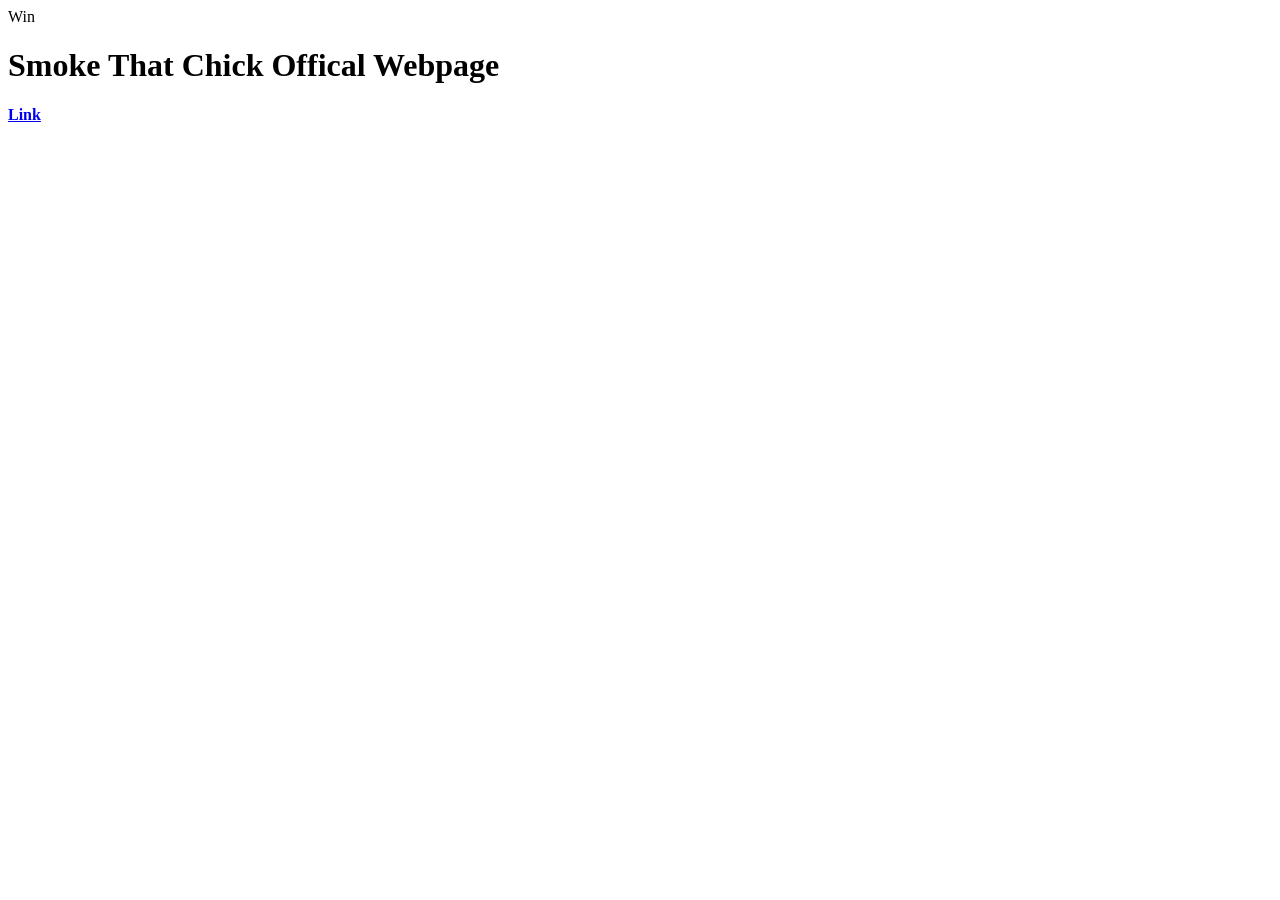
==== index.html @ c7666c3d "Update link text and href in index.html" ====
<!DOCTYPE html>
<html lang="en">
<head>
    <meta charset="UTF-8">
    <meta name="viewport" content="width=device-width, initial-scale=1.0">
    <!--Welcome to Smoke That Chick -->
    <title>Hello World</title>
    <link rel="stylesheet" href="styles.css"/>
<html>Win</html>
<head>
  <title> Welcome to Smoke That Chick Offical Webpage</title>
</head>
<body>  
<!-- Customize your greeting -->
    <h1>Smoke That Chick Offical Webpage</h1>
    <!-- Customize the text on your Link -->
    <a href="./Already Smoked">Link</a>
    <script>
      alert("Are you ready to Smoke That Chick?")  
    </script>
</body>
<html>
---- styles.css ----
a { 
  Color: "pink"
  background-color: blue;
  font-weight: bold;
}
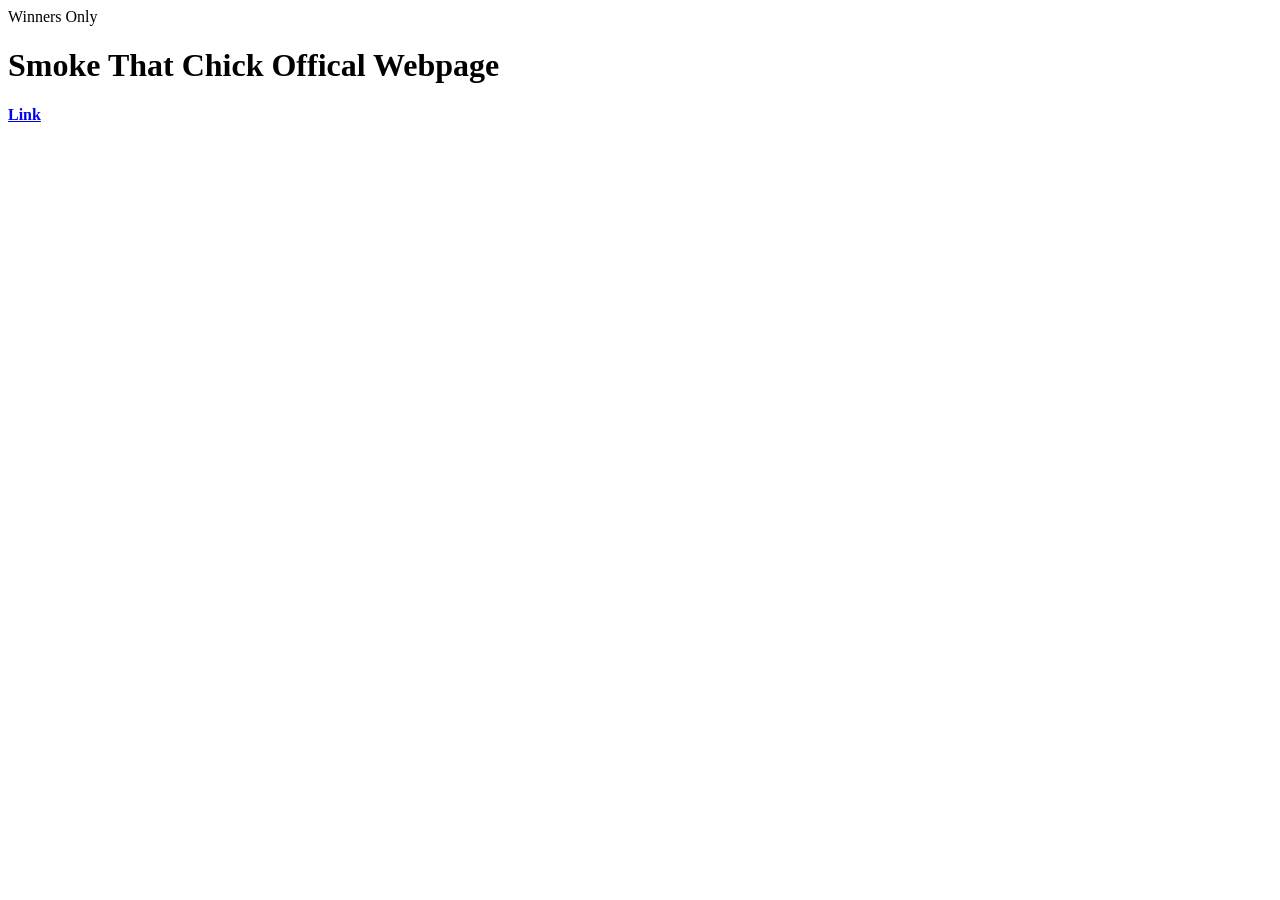
==== commit 5996187f: "Update HTML content from 'Win' to 'Winners Only'" ====
--- a/index.html
+++ b/index.html
@@ -6,7 +6,7 @@
     <!--Welcome to Smoke That Chick -->
     <title>Hello World</title>
     <link rel="stylesheet" href="styles.css"/>
-<html>Win</html>
+<html>Winners Only</html>
 <head>
   <title> Welcome to Smoke That Chick Offical Webpage</title>
 </head>
@@ -16,8 +16,9 @@
     <!-- Customize the text on your Link -->
     <a href="./Already Smoked">Link</a>
     <script>
-      alert("Are you ready to Smoke That Chick?")  
+      //alert("Are you ready to Smoke That Chick?");  
     </script>
 </body>
 <html>
+    
 
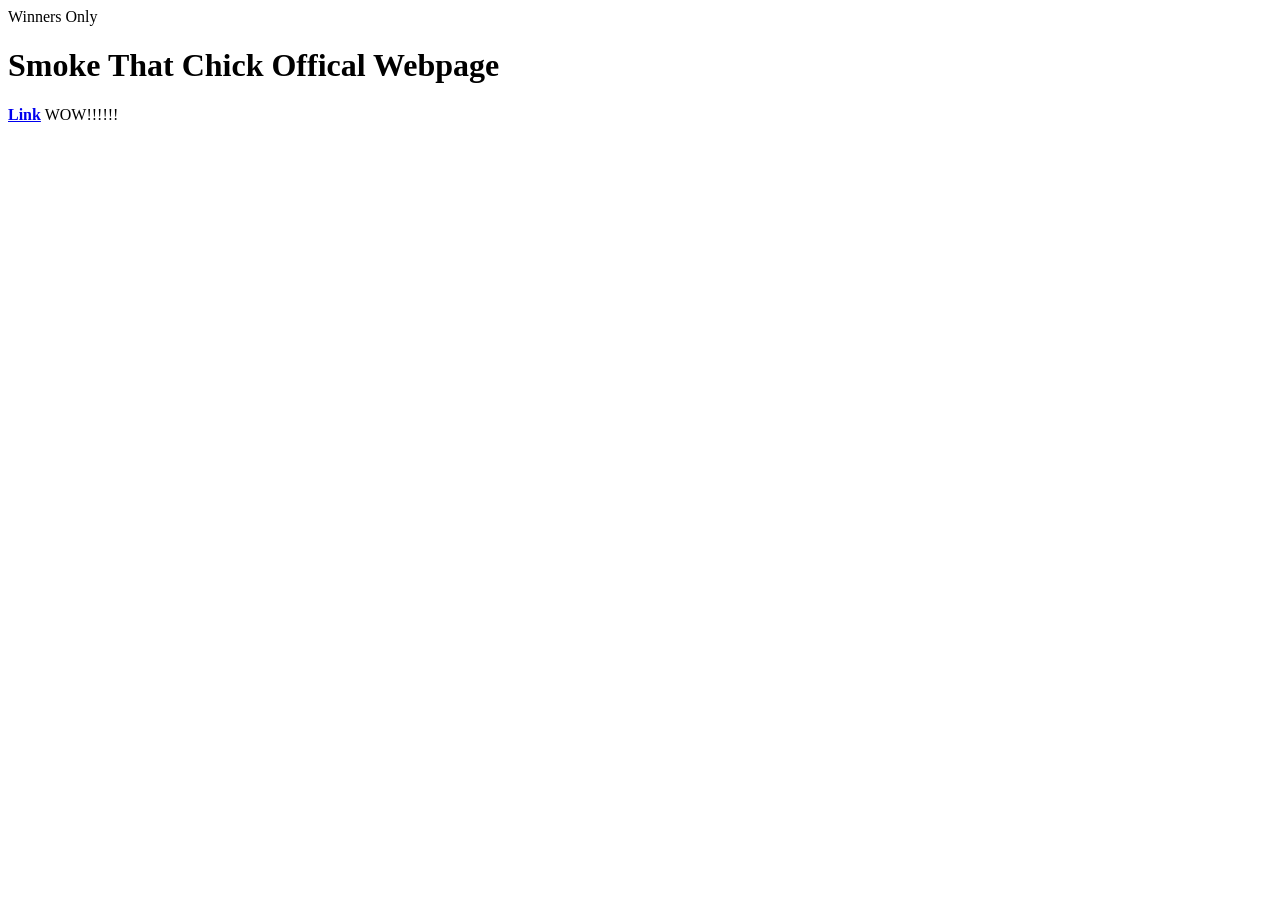
==== commit e61aded0: "Add WOW!!!!!! to the end of index.html" ====
--- a/index.html
+++ b/index.html
@@ -20,5 +20,7 @@
     </script>
 </body>
 <html>
+    WOW!!!!!!
+</html>
     
 
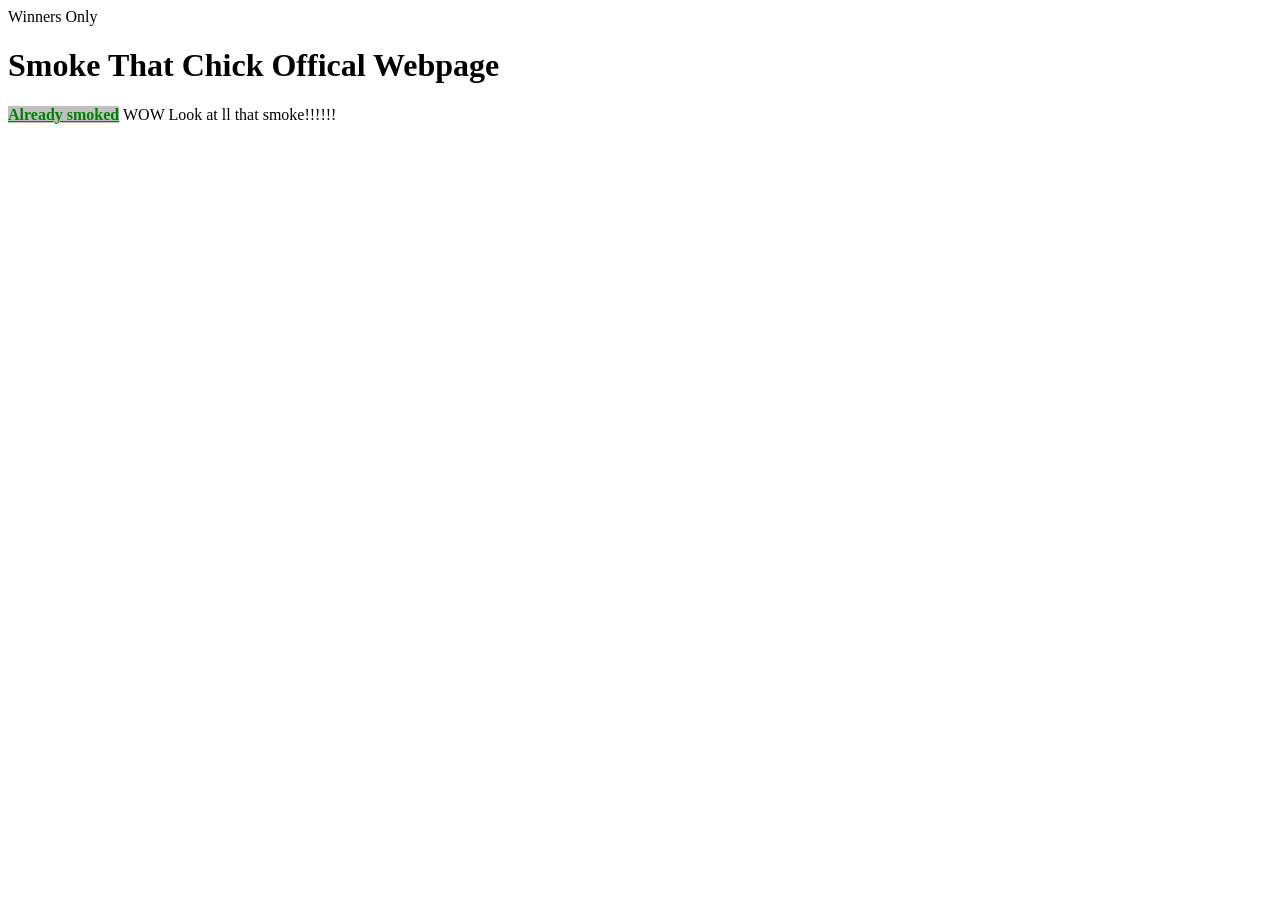
==== commit f078a077: "Update link and modify text in index.html" ====
--- a/index.html
+++ b/index.html
@@ -14,13 +14,13 @@
 <!-- Customize your greeting -->
     <h1>Smoke That Chick Offical Webpage</h1>
     <!-- Customize the text on your Link -->
-    <a href="./Already Smoked">Link</a>
+    <a href="./about.html">Already smoked</a>
     <script>
       //alert("Are you ready to Smoke That Chick?");  
     </script>
 </body>
 <html>
-    WOW!!!!!!
+    WOW Look at ll that smoke!!!!!!
 </html>
     
 
--- a/styles.css
+++ b/styles.css
@@ -1,5 +1,5 @@
 a { 
-  Color: "pink"
-  background-color: blue;
+  Color: green;
+  background-color: silver;
   font-weight: bold;
 }
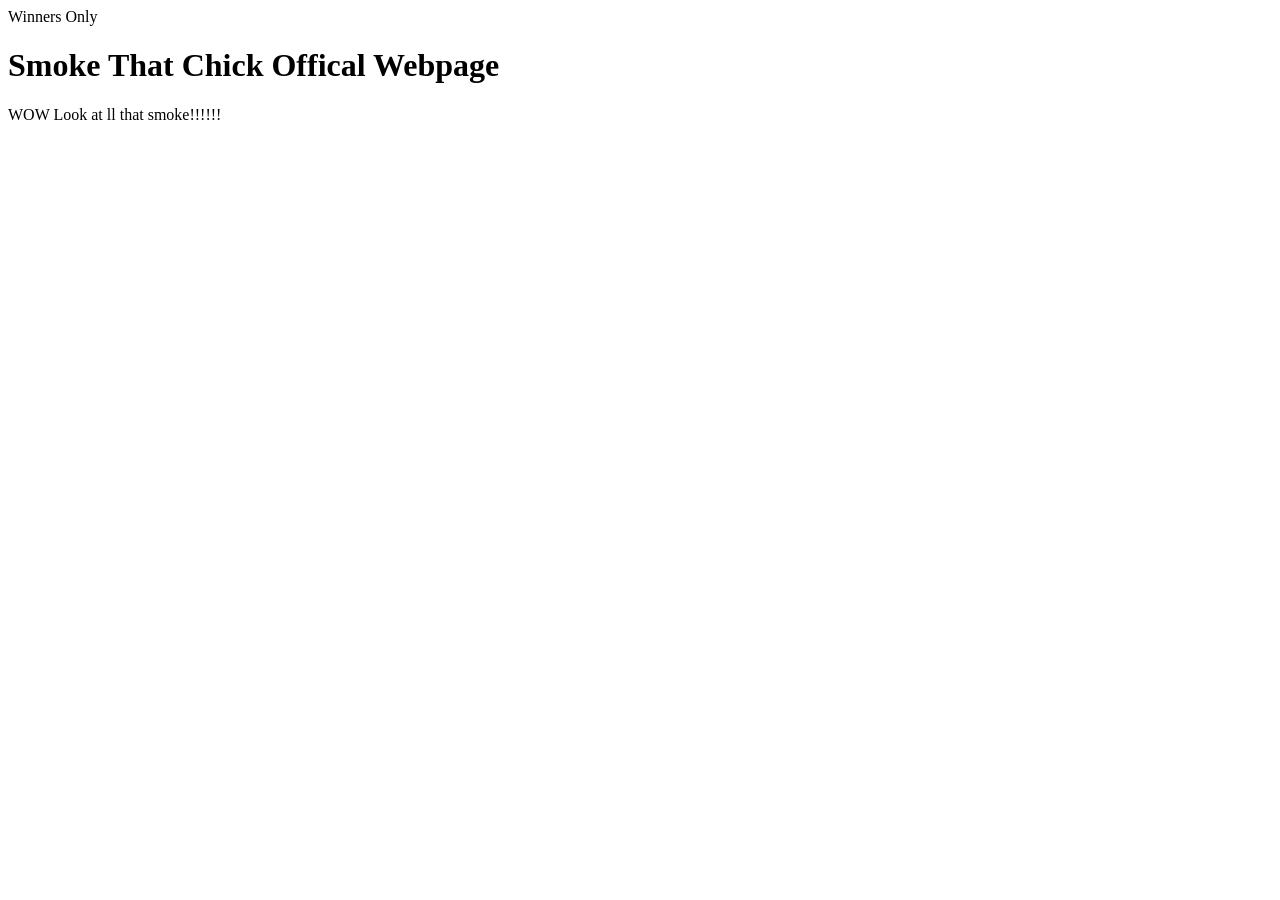
==== commit dbb900b3: "Update link in index.html Removed text from the link while keeping the href." ====
--- a/index.html
+++ b/index.html
@@ -14,7 +14,7 @@
 <!-- Customize your greeting -->
     <h1>Smoke That Chick Offical Webpage</h1>
     <!-- Customize the text on your Link -->
-    <a href="./about.html">Already smoked</a>
+    <a href="./about.html"></a>
     <script>
       //alert("Are you ready to Smoke That Chick?");  
     </script>
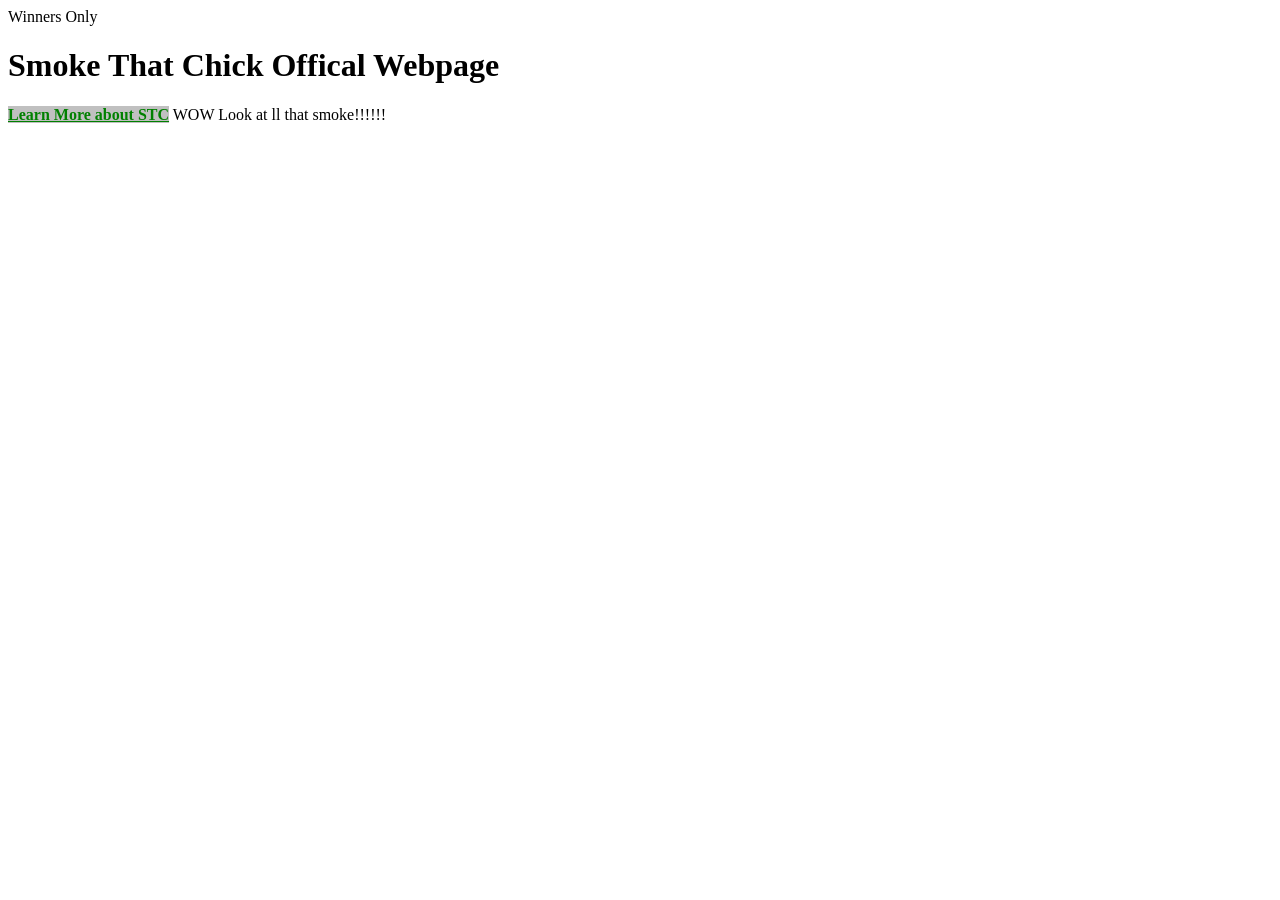
==== commit 2cc8e122: "Update link text and fix HTML structure" ====
--- a/index.html
+++ b/index.html
@@ -14,13 +14,12 @@
 <!-- Customize your greeting -->
     <h1>Smoke That Chick Offical Webpage</h1>
     <!-- Customize the text on your Link -->
-    <a href="./about.html"></a>
+    <a href="./about.html">Learn More about STC</a>
     <script>
       //alert("Are you ready to Smoke That Chick?");  
     </script>
 </body>
 <html>
     WOW Look at ll that smoke!!!!!!
-</html>
-    
 
+
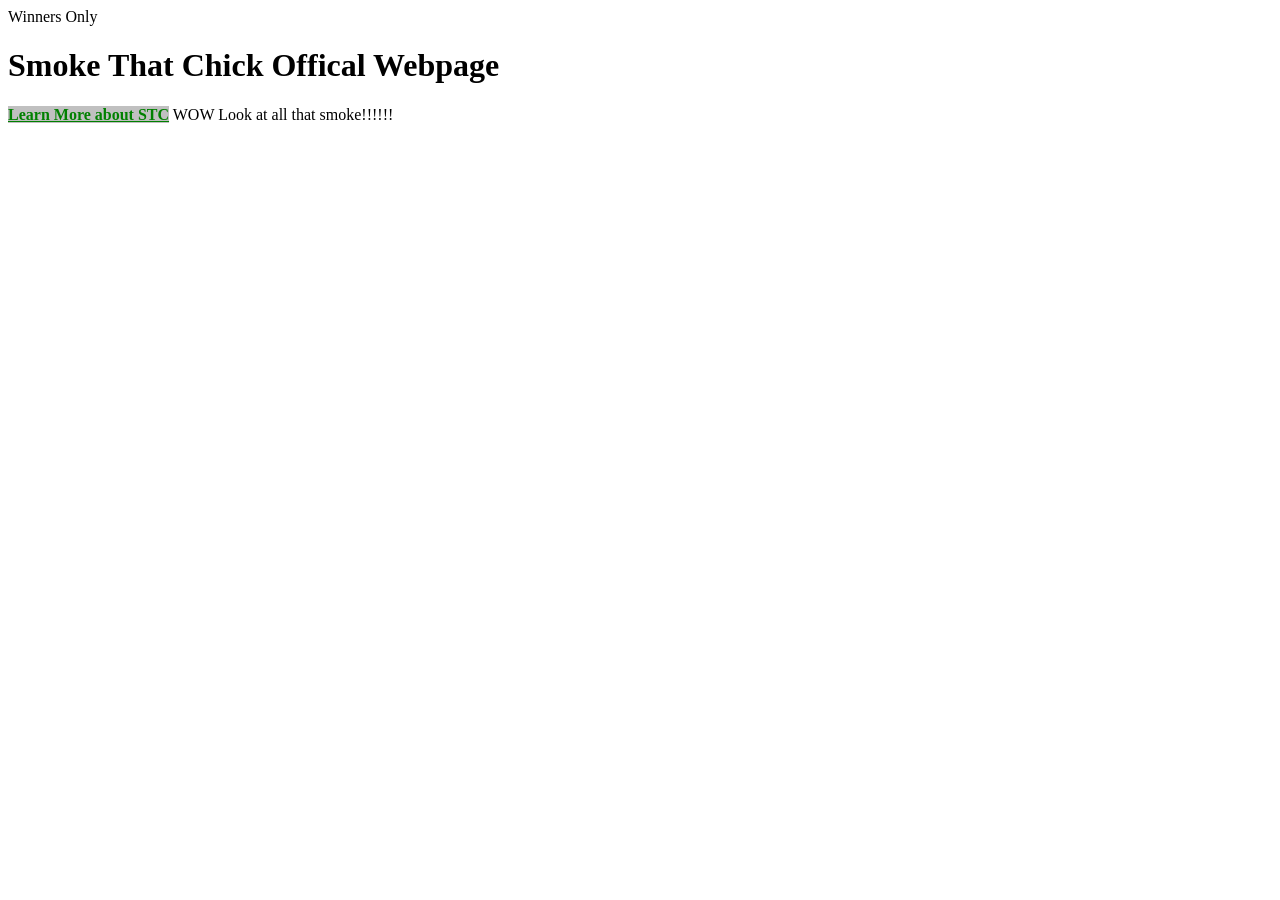
==== commit 7a7ece73: "Fix alert comment and correct typo in text" ====
--- a/index.html
+++ b/index.html
@@ -16,10 +16,10 @@
     <!-- Customize the text on your Link -->
     <a href="./about.html">Learn More about STC</a>
     <script>
-      //alert("Are you ready to Smoke That Chick?");  
+      alert("Are you ready to Smoke That Chick?");
     </script>
 </body>
 <html>
-    WOW Look at ll that smoke!!!!!!
+    WOW Look at all that smoke!!!!!!
 
 
--- a/styles.css
+++ b/styles.css
@@ -3,3 +3,8 @@
   background-color: silver;
   font-weight: bold;
 }
+img {
+    max-width: 100%;
+    height: auto;
+    display: block;
+}
